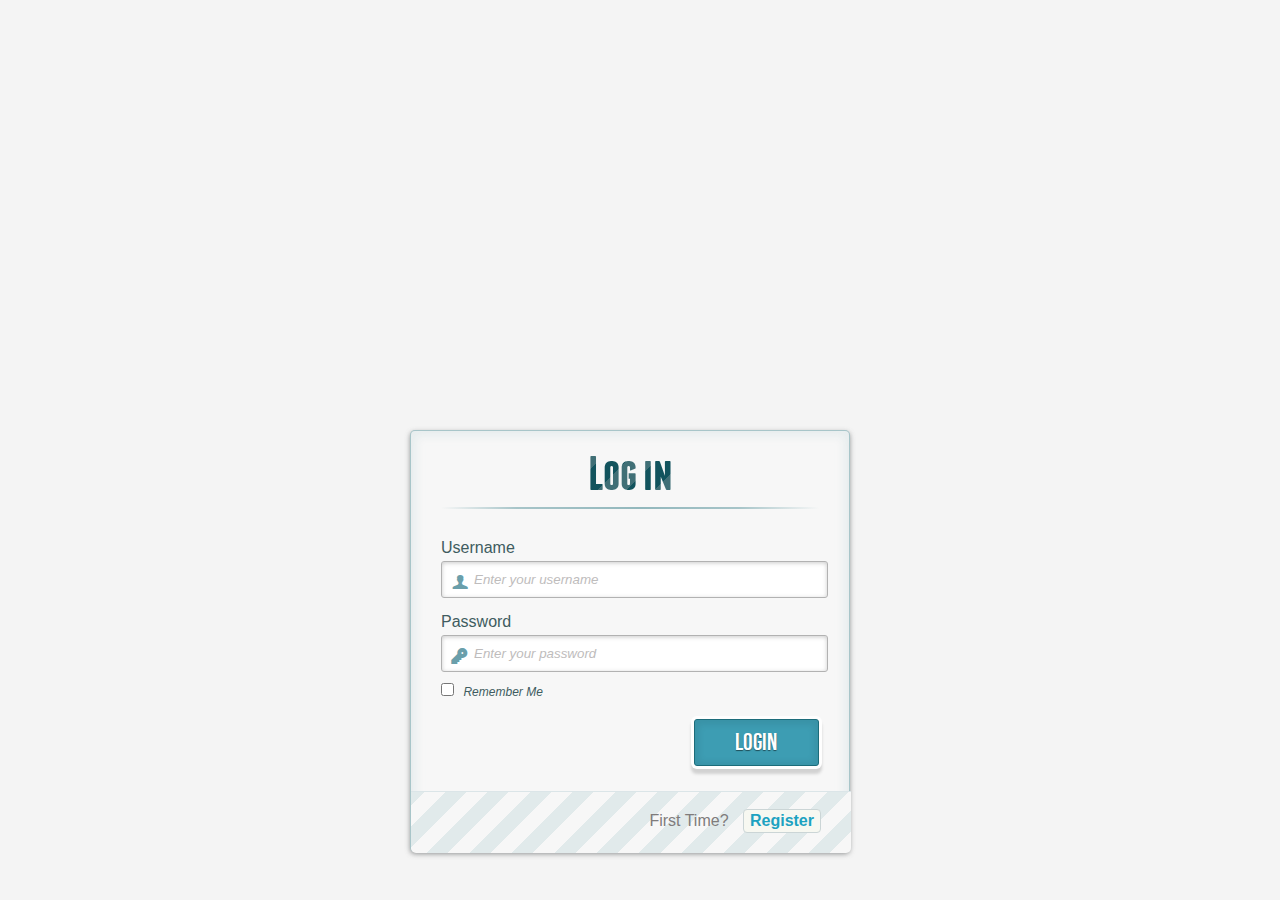
==== index.html @ 40fbc258 "Initial commit" ====
<!DOCTYPE html>
<html lang="en" class="no-js">
    <head>
        <title>Login Form</title>
        <link rel="shortcut icon" href="../favicon.ico"> 
        <link rel="stylesheet" type="text/css" href="css/demo.css" />
        <link rel="stylesheet" type="text/css" href="css/style.css" />
    </head>
    <body>
        <div class="container">
       
            <section>				
                <div id="container_demo" >
                    <a class="hiddenanchor" id="toregister"></a>
                    <a class="hiddenanchor" id="tologin"></a>
                    <div id="wrapper">
                        <div id="login" class="animate form">
                            <form id="loginForm" action="dashboard.html" method="GET"> 
                                <h1>Log in</h1> 
                                <p> 
                                    <label for="username" class="uname" data-icon="u"> Username </label>
                                    <input id="username" name="username" required="required" type="text" placeholder="Enter your username" />
                                </p>
                                <p> 
                                    <label for="password" class="youpasswd" data-icon="p"> Password </label>
                                    <input id="password" name="password" required="required" type="password" placeholder="Enter your password" />
                                </p>
                                <p class="keeplogin"> 
                                    <input type="checkbox" name="loginkeeping" id="loginkeeping" value="loginkeeping" /> 
                                    <label for="loginkeeping">Remember Me</label>
                                </p>
                                <p class="login button"> 
                                    <input type="submit" value="Login" />
                                </p>
                                <p class="change_link">
                                    First Time?
                                    <a href="#toregister" class="to_register">Register</a>
                                </p>
                            </form>
                            
                            <script>
                                document.getElementById('loginForm').addEventListener('submit', function(e) {
                                    var username = document.getElementById('username').value;
                                    var password = document.getElementById('password').value;
                            
                                    if (username !== 'Huruma' || password !== 'Huruma1234') {
                                        e.preventDefault(); 
                                        alert('Incorrect username or password. Please try again.');
                                    }
                                });
                            </script>
                            
                            
                            <script>
                                document.getElementById('loginForm').addEventListener('submit', function(e) {
                                    var username = document.getElementById('username').value;
                                    var password = document.getElementById('password').value;
                                    if (username !== 'Huruma' || password !== 'Huruma1234') {
                                        e.preventDefault();
                                        alert('Incorrect username or password. Please try again.');
                                    }
                                });
                            </script>
                                                       
                        </div>
                    </div>
                </div>  
            </section>
        </div>
    </body>
</html>
---- css/demo.css ----
/* Font import */
@font-face {
	font-family: 'BebasNeueRegular';
	src: url('fonts/BebasNeue-webfont.eot');
	src: url('fonts/BebasNeue-webfont.eot?#iefix') format('embedded-opentype'),
		 url('fonts/BebasNeue-webfont.woff') format('woff'),
		 url('fonts/BebasNeue-webfont.ttf') format('truetype'),
		 url('fonts/BebasNeue-webfont.svg#BebasNeueRegular') format('svg');
	font-weight: normal;
	font-style: normal;
  }
  
  /* Basic Reset */
  * {
	margin: 0;
	padding: 0;
	box-sizing: border-box;
  }
  
  /* Base styles */
  html, body {
	height: 100%;
    margin: 0;
    display: flex;
    justify-content: center;
    align-items: center;
    font-family: Arial, sans-serif;
    background: #f4f4f4;
  }
  
  /* Utility */
  .clr {
	clear: both;
  }
  
  /* Links */
  a {
	color: #333;
	text-decoration: none;
  }
  
  /* Layout */
  .container {
	width: 100%;
	height: 100%;
	text-align: center;
	position: relative;
  }
  
  /* Header */
  .container > header {
	padding: 20px 30px 10px;
	margin: 0 20px 10px;
	text-align: center;
	text-shadow: 1px 1px 1px rgba(0,0,0,0.2);
  }
  
  .container > header h1 {
	font-family: 'BebasNeueRegular', 'Arial Narrow', Arial, sans-serif;
	font-size: 35px;
	font-weight: 400;
	color: rgba(26, 89, 120, 0.9);
	text-shadow: 1px 1px 1px rgba(0,0,0,0.1);
	padding-bottom: 5px;
  }
  
  .container > header h1 span {
	color: #7cbcd6;
	text-shadow: 0 1px 1px rgba(255,255,255,0.8);
  }
  
  .container > header h2 {
	font-size: 16px;
	font-style: italic;
	color: #2d6277;
	text-shadow: 0 1px 1px rgba(255,255,255,0.8);
  }
---- css/style.css ----
/* General Container */
#container_demo {
    text-align: left;
    margin: 0 auto;
    padding: 0;
    font-family: "Trebuchet MS", "Myriad Pro", Arial, sans-serif;
}

/* Custom Fonts */
@font-face {
    font-family: 'FontomasCustomRegular';
    src: url('fonts/fontomas-webfont.eot');
    src: url('fonts/fontomas-webfont.eot?#iefix') format('embedded-opentype'),
         url('fonts/fontomas-webfont.woff') format('woff'),
         url('fonts/fontomas-webfont.ttf') format('truetype'),
         url('fonts/fontomas-webfont.svg#FontomasCustomRegular') format('svg');
    font-weight: normal;
    font-style: normal;
}
@font-face {
    font-family: 'FranchiseRegular';
    src: url('fonts/franchise-bold-webfont.eot');
    src: url('fonts/franchise-bold-webfont.eot?#iefix') format('embedded-opentype'),
         url('fonts/franchise-bold-webfont.woff') format('woff'),
         url('fonts/franchise-bold-webfont.ttf') format('truetype'),
         url('fonts/franchise-bold-webfont.svg#FranchiseRegular') format('svg');
    font-weight: normal;
    font-style: normal;
}

/* Hidden Anchor */
a.hiddenanchor {
    display: none;
}

/* Wrapper */
#wrapper {
    width: 500px;
    height: auto;
    margin: 0 auto;
    position: absolute;
    top: 50%;
    left: 50%;
    transform: translate(-50%, -50%);
    padding: 20px;
}
#wrapper a {
    color: rgb(95, 155, 198);
    text-decoration: underline;
}
#wrapper h1 {
    font-size: 48px;
    font-family: 'FranchiseRegular', 'Arial Narrow', Arial, sans-serif;
    font-weight: bold;
    text-align: center;
    padding: 2px 0 30px;
    color: rgb(6, 106, 117);
    background: -webkit-repeating-linear-gradient(-45deg, rgb(18, 83, 93), rgb(18, 83, 93) 20px, rgb(64, 111, 118) 20px, rgb(64, 111, 118) 40px, rgb(18, 83, 93) 40px);
    -webkit-text-fill-color: transparent;
    -webkit-background-clip: text;
}
#wrapper h1:after {
    content: ' ';
    display: block;
    height: 2px;
    margin-top: 10px;
    background: linear-gradient(to right, rgba(147,184,189,0) 0%, rgba(147,184,189,0.8) 20%, rgba(147,184,189,1) 53%, rgba(147,184,189,0.8) 79%, rgba(147,184,189,0) 100%);
}

#wrapper p {
    margin-bottom: 15px;
}
#wrapper p:first-child {
    margin: 0;
}
#wrapper label {
    color: rgb(64, 92, 96);
    position: relative;
}

/* Placeholder Styling */
::-webkit-input-placeholder {
    color: rgb(190, 188, 188);
    font-style: italic;
}
input:-moz-placeholder,
textarea:-moz-placeholder {
    color: rgb(190, 188, 188);
    font-style: italic;
}

/* Input Styling */
input {
    outline: none;
}
#wrapper input:not([type="checkbox"]) {
    width: 92%;
    margin-top: 4px;
    padding: 10px 5px 10px 32px;
    border: 1px solid rgb(178, 178, 178);
    box-sizing: content-box;
    border-radius: 3px;
    box-shadow: 0px 1px 4px 0px rgba(168, 168, 168, 0.6) inset;
    transition: all 0.2s linear;
}
#wrapper input:not([type="checkbox"]):active,
#wrapper input:not([type="checkbox"]):focus {
    border: 1px solid rgba(91, 90, 90, 0.7);
    background: rgba(238, 236, 240, 0.2);
    box-shadow: 0px 1px 4px 0px rgba(168, 168, 168, 0.9) inset;
}

/* Icon Styling */
[data-icon]:after {
    content: attr(data-icon);
    font-family: 'FontomasCustomRegular';
    color: rgb(106, 159, 171);
    position: absolute;
    left: 10px;
    top: 35px;
    width: 30px;
}

/* Button Styling */
#wrapper p.button input {
    width: 30%;
    cursor: pointer;
    background: rgb(61, 157, 179);
    padding: 8px 5px;
    font-family: 'BebasNeueRegular','Arial Narrow',Arial,sans-serif;
    color: #fff;
    font-size: 24px;
    border: 1px solid rgb(28, 108, 122);
    margin-bottom: 10px;
    text-shadow: 0 1px 1px rgba(0, 0, 0, 0.5);
    border-radius: 3px;
    box-shadow: 
        0px 1px 6px 4px rgba(0, 0, 0, 0.07) inset,
        0px 0px 0px 3px rgb(254, 254, 254),
        0px 5px 3px 3px rgb(210, 210, 210);
    transition: all 0.2s linear;
}
#wrapper p.button input:hover {
    background: rgb(74, 179, 198);
}
#wrapper p.button input:active,
#wrapper p.button input:focus {
    background: rgb(40, 137, 154);
    top: 1px;
    border: 1px solid rgb(12, 76, 87);
    box-shadow: 0px 1px 6px 4px rgba(0, 0, 0, 0.2) inset;
}

/* Login Info and Remember Me */
p.login.button,
p.signin.button {
    text-align: right;
    margin: 5px 0;
}
.keeplogin {
    margin-top: -5px;
}
.keeplogin input,
.keeplogin label {
    display: inline-block;
    font-size: 12px;
    font-style: italic;
}
.keeplogin input#loginkeeping {
    margin-right: 5px;
}
.keeplogin label {
    width: 80%;
}

/* Link Switcher */
p.change_link {
    position: absolute;
    color: rgb(127, 124, 124);
    left: 0;
    width: 440px;
    padding: 17px 30px 20px;
    font-size: 16px;
    text-align: right;
    border-top: 1px solid rgb(219, 229, 232);
    border-radius: 0 0 5px 5px;
    background: repeating-linear-gradient(-45deg, rgb(247, 247, 247), rgb(247, 247, 247) 15px, rgb(225, 234, 235) 15px, rgb(225, 234, 235) 30px);
}
#wrapper p.change_link a {
    display: inline-block;
    font-weight: bold;
    background: rgb(247, 248, 241);
    padding: 2px 6px;
    color: rgb(29, 162, 193);
    margin-left: 10px;
    text-decoration: none;
    border-radius: 4px;
    border: 1px solid rgb(203, 213, 214);
    transition: all 0.4s linear;
}
#wrapper p.change_link a:hover {
    color: rgb(57, 191, 215);
    background: rgb(247, 247, 247);
    border: 1px solid rgb(74, 179, 198);
}
#wrapper p.change_link a:active {
    top: 1px;
    position: relative;
}

/* Forms */
#register, 
#login {
    position: absolute;
    top: 0;
    width: 88%;
    padding: 18px 6% 60px;
    background: rgb(247, 247, 247);
    border: 1px solid rgba(147, 184, 189, 0.8);
    box-shadow: 0 2px 5px rgba(105, 108, 109, 0.7),
                0 0 8px 5px rgba(208, 223, 226, 0.4) inset;
    border-radius: 5px;
}
#register {
    z-index: 21;
    opacity: 0;
}
#login {
    z-index: 32;
}


@keyframes fadeInLeft {
    0% { opacity: 0; transform: translateX(-20px); }
    100% { opacity: 1; transform: translateX(0); }
}
@keyframes fadeOutLeft {
    0% { opacity: 1; transform: translateX(0); }
    100% { opacity: 0; transform: translateX(-20px); }
}
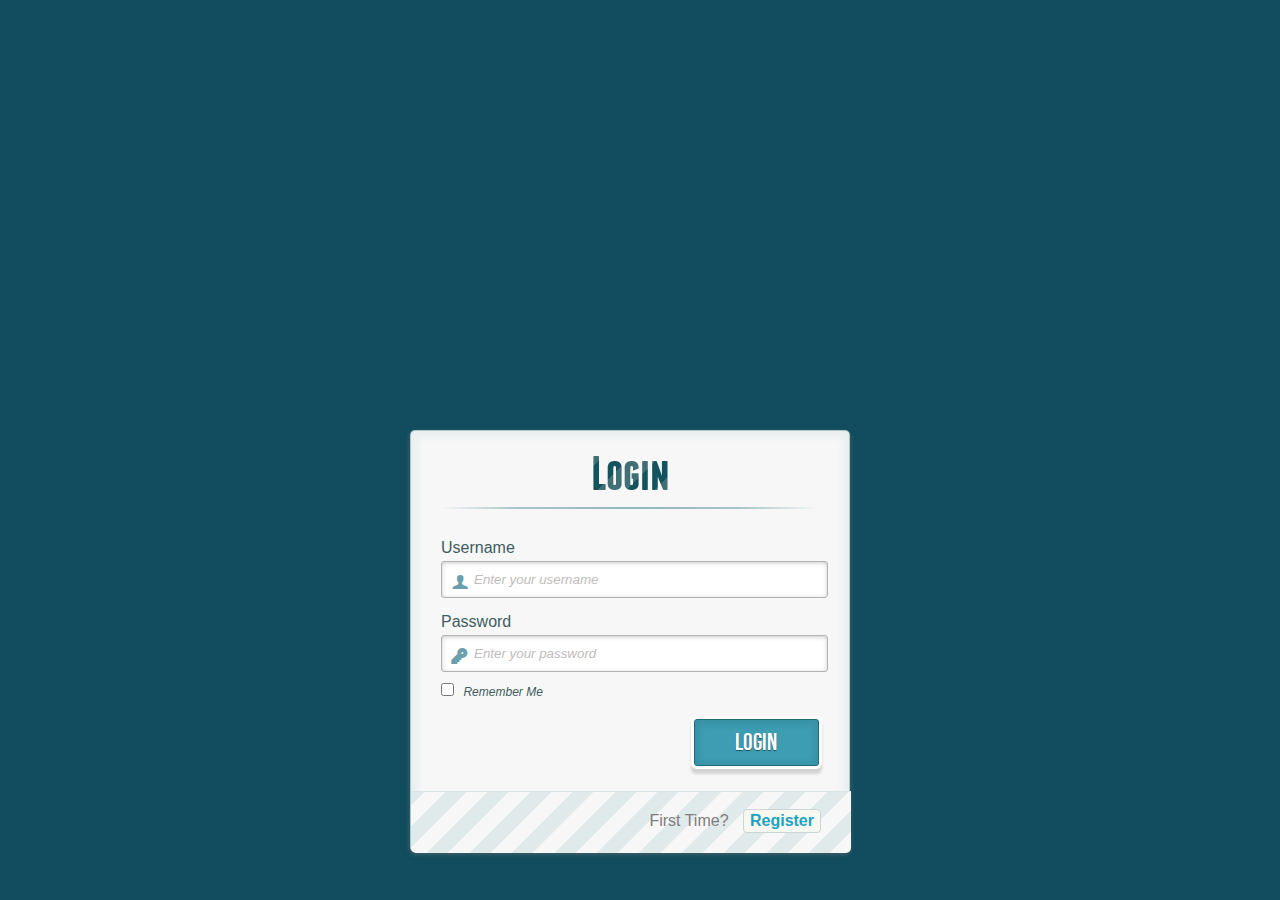
==== commit 34f9d242: "Update login form validation and UI fixes" ====
--- a/index.html
+++ b/index.html
@@ -7,8 +7,6 @@
         <link rel="stylesheet" type="text/css" href="css/style.css" />
     </head>
     <body>
-        <div class="container">
-       
             <section>				
                 <div id="container_demo" >
                     <a class="hiddenanchor" id="toregister"></a>
@@ -16,7 +14,7 @@
                     <div id="wrapper">
                         <div id="login" class="animate form">
                             <form id="loginForm" action="dashboard.html" method="GET"> 
-                                <h1>Log in</h1> 
+                                <h1>Login</h1> 
                                 <p> 
                                     <label for="username" class="uname" data-icon="u"> Username </label>
                                     <input id="username" name="username" required="required" type="text" placeholder="Enter your username" />
@@ -49,8 +47,7 @@
                                     }
                                 });
                             </script>
-                            
-                            
+                        
                             <script>
                                 document.getElementById('loginForm').addEventListener('submit', function(e) {
                                     var username = document.getElementById('username').value;
@@ -61,11 +58,7 @@
                                     }
                                 });
                             </script>
-                                                       
-                        </div>
-                    </div>
                 </div>  
             </section>
-        </div>
     </body>
 </html>--- a/css/demo.css
+++ b/css/demo.css
@@ -19,13 +19,12 @@
   
   /* Base styles */
   html, body {
-	height: 100%;
     margin: 0;
     display: flex;
     justify-content: center;
     align-items: center;
     font-family: Arial, sans-serif;
-    background: #f4f4f4;
+    background: #114d5e;
   }
   
   /* Utility */
@@ -33,29 +32,13 @@
 	clear: both;
   }
   
-  /* Links */
-  a {
-	color: #333;
-	text-decoration: none;
-  }
-  
   /* Layout */
   .container {
-	width: 100%;
-	height: 100%;
-	text-align: center;
+	text-align: top;
 	position: relative;
   }
   
-  /* Header */
-  .container > header {
-	padding: 20px 30px 10px;
-	margin: 0 20px 10px;
-	text-align: center;
-	text-shadow: 1px 1px 1px rgba(0,0,0,0.2);
-  }
-  
-  .container > header h1 {
+  .container > h1 {
 	font-family: 'BebasNeueRegular', 'Arial Narrow', Arial, sans-serif;
 	font-size: 35px;
 	font-weight: 400;
